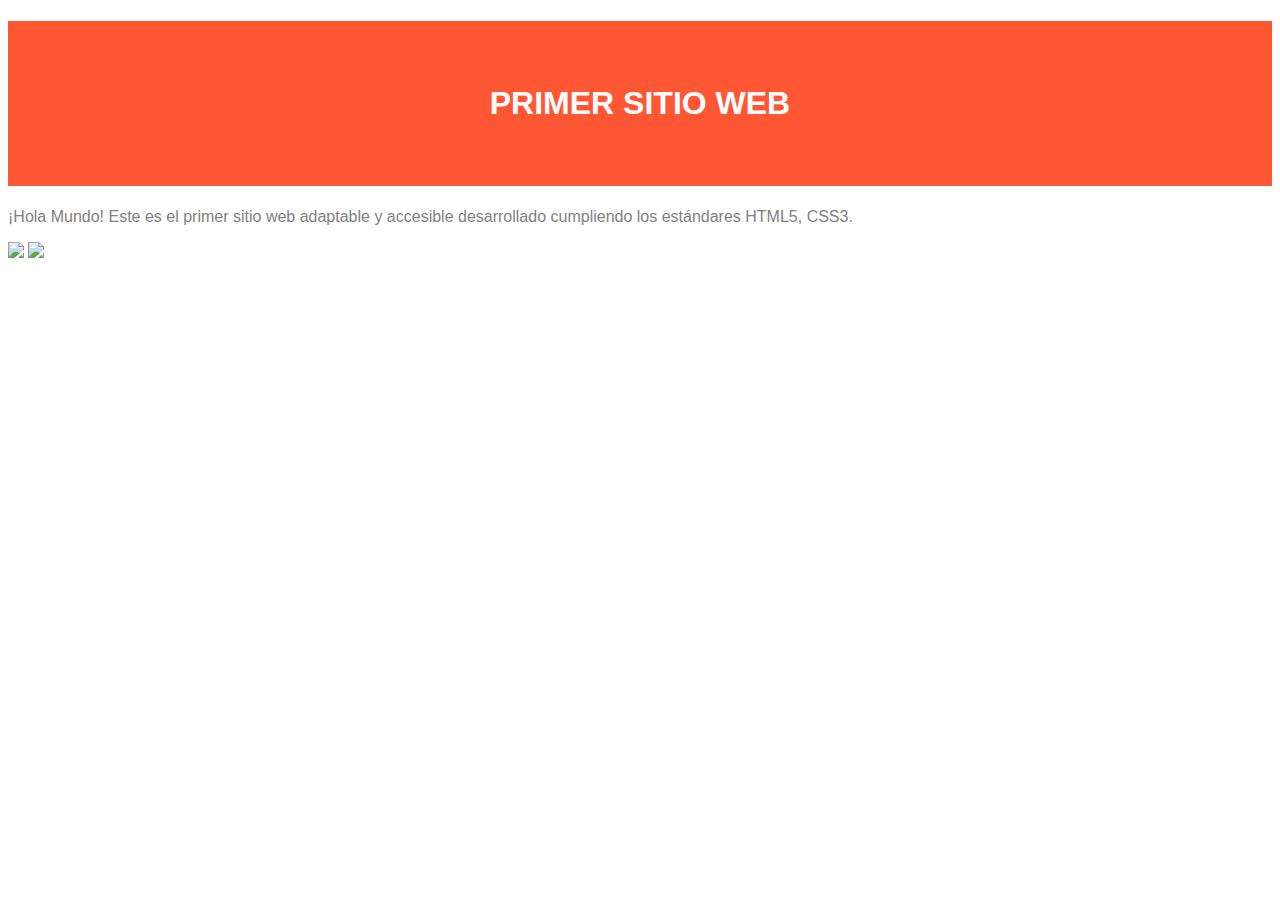
==== index.html @ 5b20f7f7 "Add files via upload" ====
<!DOCTYPE HTML>
<html lang="es">

<head>
    <!-- Datos que describen el documento -->
    <meta charset="UTF-8" />
    <title>SEW.P0</title>
    <link rel="stylesheet" type="text/css" href="estilo.css" />
</head>

<body>
    <!-- Datos con el contenido que aparece en el navegador -->
    <h1> Primer sitio web</h1>
    <p> ¡Hola Mundo! Este es el primer sitio web adaptable y accesible
        desarrollado cumpliendo los estándares HTML5, CSS3. </p>
    <footer>
        <img src="images/HTML5.png” alt= " HTML5 válido!" />
        <img src="images/CSS3.png” alt= " CSS3 válido!" />
    </footer>
</body>

</html>
---- estilo.css ----
/* Especificidad: 001*/
body {
    font-family: Tahoma, sans-serif;
    color: #818181;
   background-color:#fff;
    }
   /* Especificidad: 001*/
   h1 {
   color: #fff;
   background-color:#FF5733;
   padding: 2em;
    text-transform: uppercase;
    text-align: center;
   }
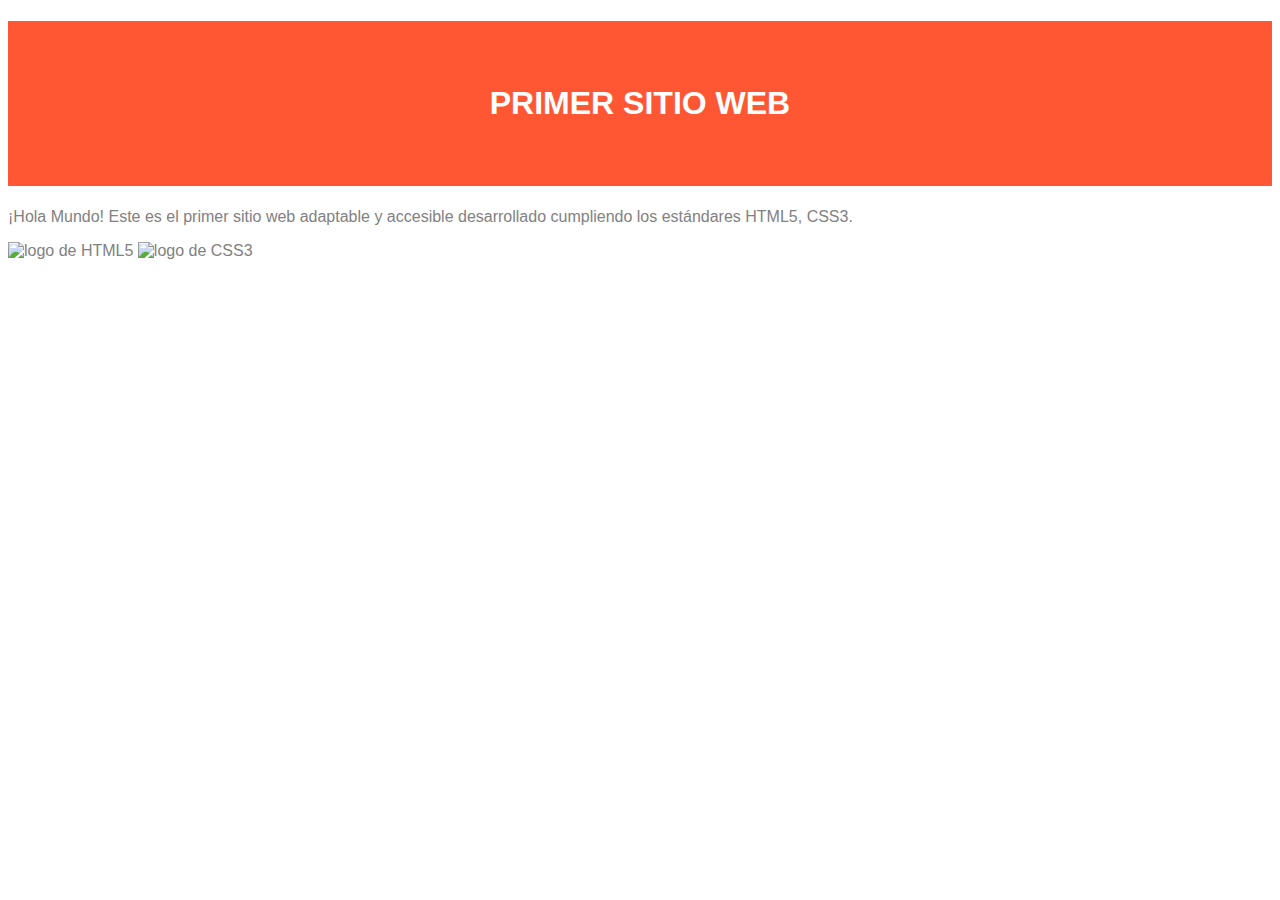
==== commit 3910e3f0: "Añadido alt en logos CSS3 y HTML5" ====
--- a/index.html
+++ b/index.html
@@ -14,9 +14,9 @@
     <p> ¡Hola Mundo! Este es el primer sitio web adaptable y accesible
         desarrollado cumpliendo los estándares HTML5, CSS3. </p>
     <footer>
-        <img src="images/HTML5.png” alt= " HTML5 válido!" />
-        <img src="images/CSS3.png” alt= " CSS3 válido!" />
+        <img src="images/HTML5.png” alt= " HTML5 válido!" alt="logo de HTML5"/>
+        <img src="images/CSS3.png” alt= " CSS3 válido!" alt="logo de CSS3"/>
     </footer>
 </body>
 
-</html>+</html>
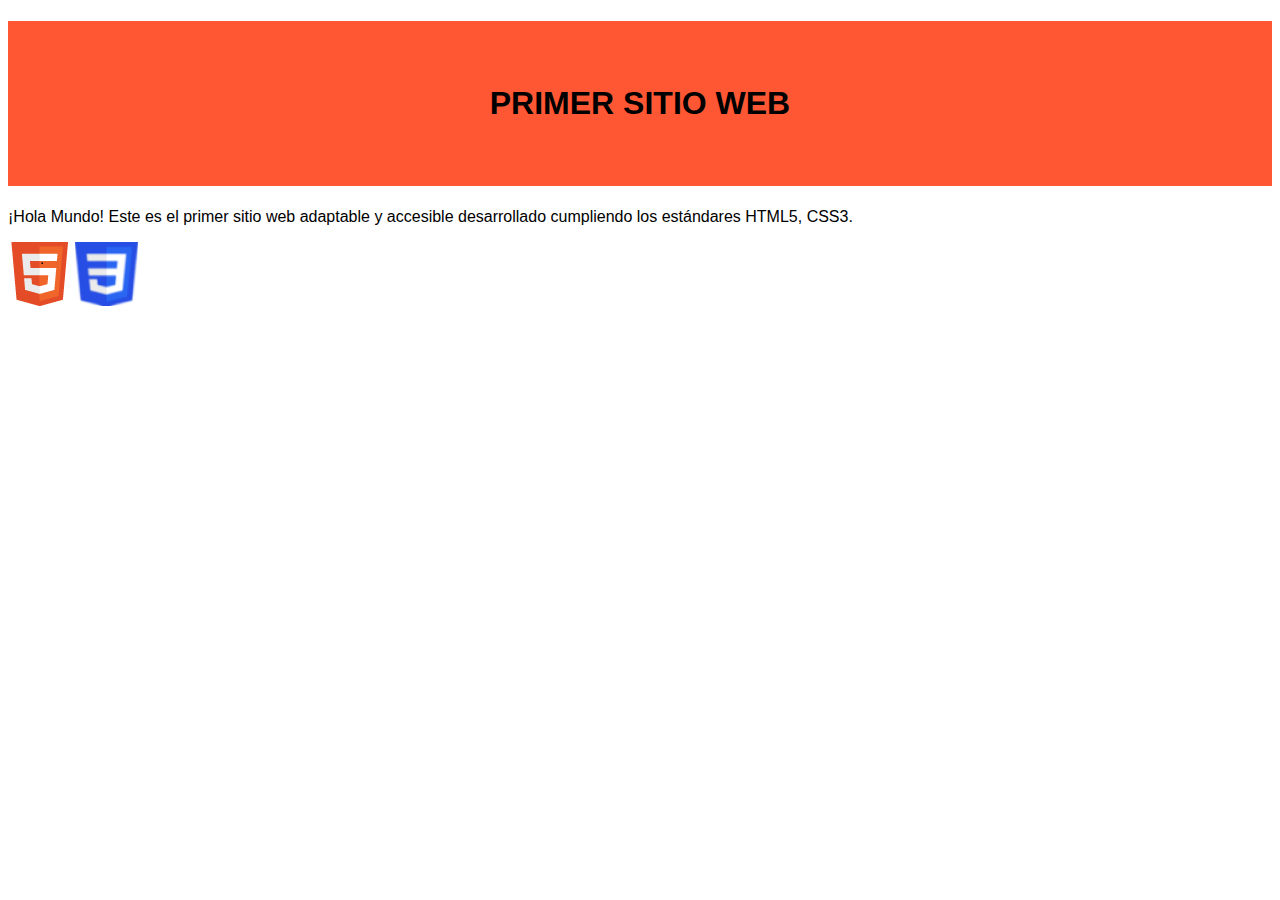
==== commit 9d347014: "Update index.html" ====
--- a/index.html
+++ b/index.html
@@ -14,8 +14,8 @@
     <p> ¡Hola Mundo! Este es el primer sitio web adaptable y accesible
         desarrollado cumpliendo los estándares HTML5, CSS3. </p>
     <footer>
-        <img src="images/HTML5.png” alt= " HTML5 válido!" alt="logo de HTML5"/>
-        <img src="images/CSS3.png” alt= " CSS3 válido!" alt="logo de CSS3"/>
+        <img src="images/HTML5.png" alt="HTML5 válido!"/>
+        <img src="images/CSS3.png" alt="CSS3 válido!"/>
     </footer>
 </body>
 
--- a/estilo.css
+++ b/estilo.css
@@ -1,15 +1,15 @@
 /* Especificidad: 001*/
 body {
     font-family: Tahoma, sans-serif;
-    color: #818181;
+    color: #000000;
    background-color:#fff;
     }
    /* Especificidad: 001*/
    h1 {
-   color: #fff;
+   color: #000000;
    background-color:#FF5733;
    padding: 2em;
     text-transform: uppercase;
     text-align: center;
    }
-   +   
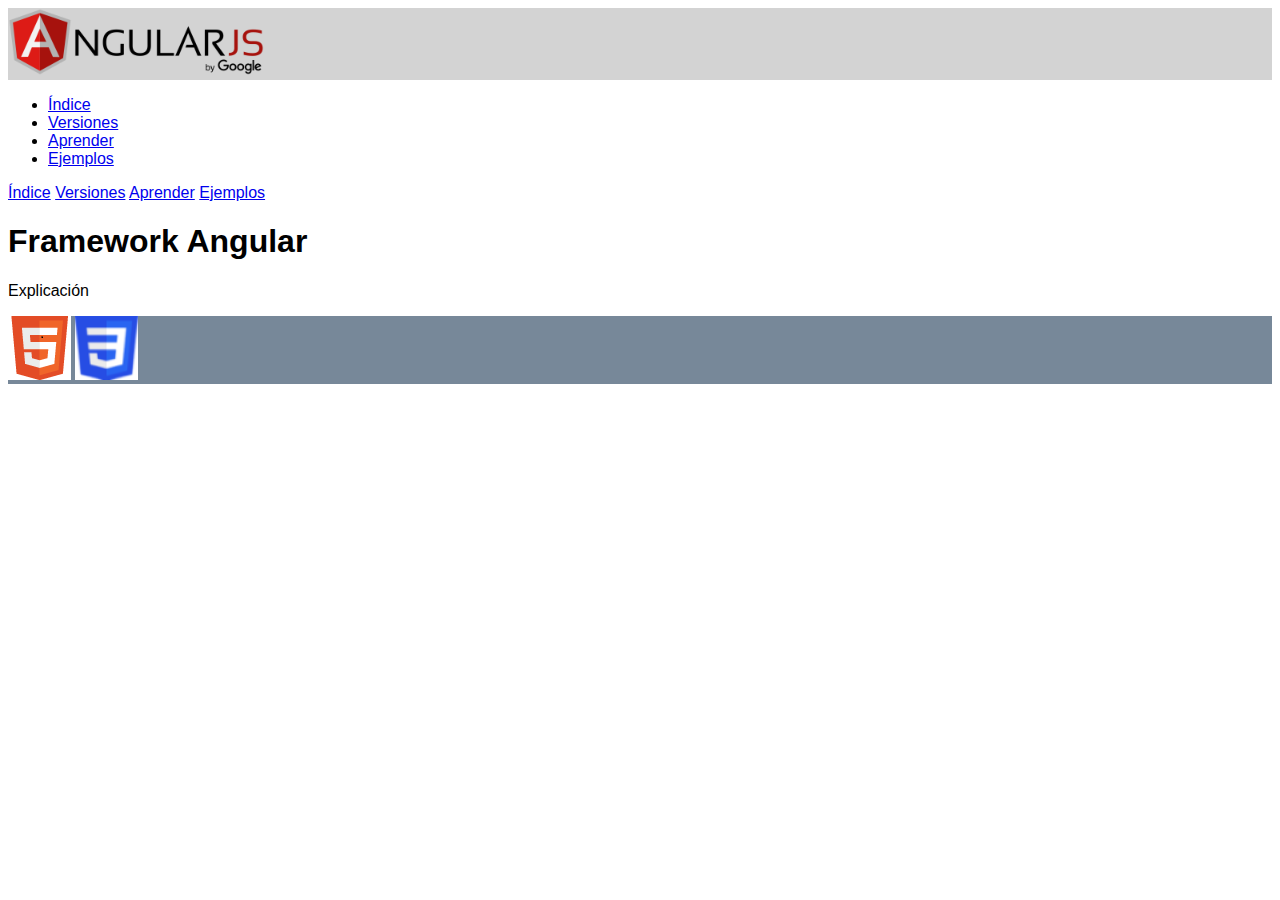
==== commit 491d4f44: "añadidos cambios en clase" ====
--- a/index.html
+++ b/index.html
@@ -4,18 +4,60 @@
 <head>
     <!-- Datos que describen el documento -->
     <meta charset="UTF-8" />
-    <title>SEW.P0</title>
-    <link rel="stylesheet" type="text/css" href="estilo.css" />
+
+    <!-- Definir el autor del fichero html -->
+    <meta name="author" content="Alexander López Méndez">
+
+    <!-- Definir la descripción del fichero html -->
+    <meta name="description" content="El documento principal de mi página web donde explicaré muchas cosas sobre el Framework Angular">
+
+    <!-- Definir las palabras claves -->
+    <meta name="keywords" content="angular,frmaework,explicado,español">
+
+    <!-- Definir la ventana grafica-->
+    <meta name="viewport" content="width=device-width, initial-scale=1.0">
+
+    <title>Angular explicado</title>
+    <link rel="stylesheet" type="text/css" href="estilo/estilo.css" />
 </head>
 
 <body>
+    <header>
+        <img src="multimedia/images/angular-by-google.png" alt="logo de Angular"/>
+    </header>
+
+    <nav>
+        <ul>
+            <li>
+                <a href="index.html">Índice</a>
+            </li>
+            <li>
+                <a href="versiones.html">Versiones</a>
+            </li>
+            <li>
+                <a href="aprender.html">Aprender</a>
+            </li>
+            <li>
+                <a href="ejemplos.html">Ejemplos</a>
+            </li>
+        </ul>
+    </nav>
+
+    <nav>
+      
+                <a href="index.html">Índice</a>
+                <a href="versiones.html">Versiones</a>
+                <a href="aprender.html">Aprender</a>
+                <a href="ejemplos.html">Ejemplos</a>
+    </nav>
     <!-- Datos con el contenido que aparece en el navegador -->
-    <h1> Primer sitio web</h1>
-    <p> ¡Hola Mundo! Este es el primer sitio web adaptable y accesible
-        desarrollado cumpliendo los estándares HTML5, CSS3. </p>
+    <h1> Framework Angular </h1>
+
+    <p> Explicación </p>
+
     <footer>
-        <img src="images/HTML5.png" alt="HTML5 válido!"/>
-        <img src="images/CSS3.png" alt="CSS3 válido!"/>
+        <img src="multimedia/images/HTML5.png" alt="HTML5 válido!"/>
+        <img src="multimedia/images/CSS3.png" alt="CSS3 válido!"/>
     </footer>
 </body>
 
--- a/estilo/estilo.css
+++ b/estilo/estilo.css
@@ -0,0 +1,22 @@
+
+/* Especificidad: 001*/
+body {
+font-family: Tahoma, sans-serif;
+color: #000000;
+background-color:#fff;
+}
+
+/* Especificidad: 001*/
+header{
+    background-color: lightgrey;
+}
+/* Especificidad: 002*/
+header img{
+    width: 16rem;
+}
+
+/* Especificidad: 001*/
+footer{
+    color: white;
+    background-color: lightslategrey;
+}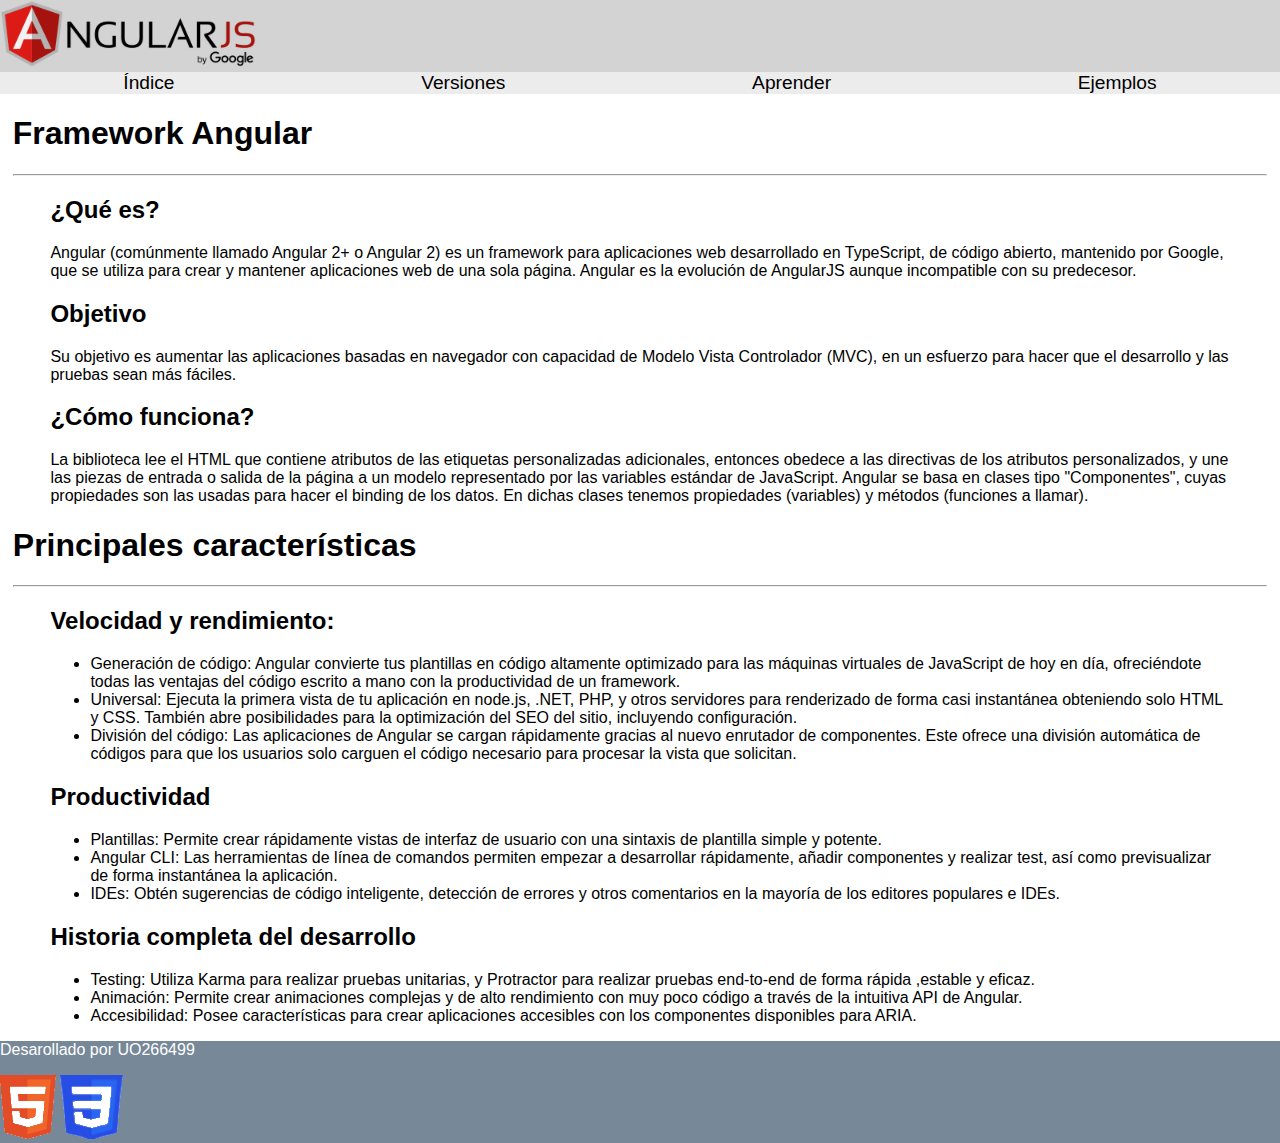
==== commit 0a0425e6: "cambios al index y estilos.css" ====
--- a/index.html
+++ b/index.html
@@ -3,7 +3,7 @@
 
 <head>
     <!-- Datos que describen el documento -->
-    <meta charset="UTF-8" />
+    <meta charset="UTF-8">
 
     <!-- Definir el autor del fichero html -->
     <meta name="author" content="Alexander López Méndez">
@@ -18,46 +18,108 @@
     <meta name="viewport" content="width=device-width, initial-scale=1.0">
 
     <title>Angular explicado</title>
-    <link rel="stylesheet" type="text/css" href="estilo/estilo.css" />
+    <link rel="stylesheet" type="text/css" href="estilo/estilo.css">
 </head>
 
 <body>
     <header>
-        <img src="multimedia/images/angular-by-google.png" alt="logo de Angular"/>
+        <img src="multimedia/images/angular-by-google.png" alt="logo de Angular">
     </header>
 
     <nav>
-        <ul>
-            <li>
-                <a href="index.html">Índice</a>
-            </li>
-            <li>
-                <a href="versiones.html">Versiones</a>
-            </li>
-            <li>
-                <a href="aprender.html">Aprender</a>
-            </li>
-            <li>
-                <a href="ejemplos.html">Ejemplos</a>
-            </li>
-        </ul>
+        <a href="index.html">Índice</a>
+        <a href="versiones.html">Versiones</a>
+        <a href="aprender.html">Aprender</a>
+        <a href="ejemplos.html">Ejemplos</a>
     </nav>
 
-    <nav>
-      
-                <a href="index.html">Índice</a>
-                <a href="versiones.html">Versiones</a>
-                <a href="aprender.html">Aprender</a>
-                <a href="ejemplos.html">Ejemplos</a>
-    </nav>
-    <!-- Datos con el contenido que aparece en el navegador -->
-    <h1> Framework Angular </h1>
+    <main>
+        <!-- Datos con el contenido que aparece en el navegador -->
+        <section>
+            <h1> Framework Angular</h1>
+            <hr>
+            <article>
+                <h2>¿Qué es?</h2>
+                <p> 
+                    Angular (comúnmente llamado Angular 2+ o Angular 2) es un framework para aplicaciones web desarrollado en TypeScript, de código abierto, 
+                    mantenido por Google, que se utiliza para crear y mantener aplicaciones web de una sola página. Angular es la evolución de AngularJS aunque 
+                    incompatible con su predecesor.
+                </p>
+            </article>
 
-    <p> Explicación </p>
+            <article>
+                <h2>Objetivo</h2>
+                <p>
+                    Su objetivo es aumentar las aplicaciones basadas en navegador con capacidad de Modelo Vista Controlador (MVC), en un esfuerzo para hacer que 
+                    el desarrollo y las pruebas sean más fáciles.
+                </p>
+            </article>
 
+            <article>
+                <h2>¿Cómo funciona?</h2>
+                <p>
+                    La biblioteca lee el HTML que contiene atributos de las etiquetas personalizadas adicionales, entonces obedece a las directivas de los atributos 
+                    personalizados, y une las piezas de entrada o salida de la página a un modelo representado por las variables estándar de JavaScript. Angular se basa 
+                    en clases tipo "Componentes", cuyas propiedades son las usadas para hacer el binding de los datos. En dichas clases tenemos propiedades (variables) y
+                    métodos (funciones a llamar).
+                </p>
+            </article>
+        </section>
+
+        <section>
+            <h1>Principales características</h1>
+            <hr>
+            <article>
+                <h2>Velocidad y rendimiento:</h2>
+                <ul>
+                    <li>
+                        Generación de código: Angular convierte tus plantillas en código altamente optimizado para las máquinas virtuales 
+                        de JavaScript de hoy en día, ofreciéndote todas las ventajas del código escrito a mano con la productividad de un framework.
+                    </li>
+                    <li>
+                        Universal: Ejecuta la primera vista de tu aplicación en node.js, .NET, PHP, y otros servidores para renderizado de forma casi 
+                        instantánea obteniendo solo HTML y CSS. También abre posibilidades para la optimización del SEO del sitio, incluyendo configuración.
+                    </li>
+                    <li>
+                        División del código: Las aplicaciones de Angular se cargan rápidamente gracias al nuevo enrutador de componentes. Este ofrece una 
+                        división automática de códigos para que los usuarios solo carguen el código necesario para procesar la vista que solicitan.
+                    </li>
+                </ul>
+
+                <h2>Productividad</h2>
+                <ul>
+                    <li>
+                        Plantillas: Permite crear rápidamente vistas de interfaz de usuario con una sintaxis de plantilla simple y potente.
+                    </li>
+                    <li>
+                        Angular CLI: Las herramientas de línea de comandos permiten empezar a desarrollar rápidamente, añadir componentes y 
+                        realizar test, así como previsualizar de forma instantánea la aplicación.
+                    </li>
+                    <li>
+                        IDEs: Obtén sugerencias de código inteligente, detección de errores y otros comentarios en la mayoría de los editores populares e IDEs.
+                    </li>
+                </ul>
+               
+                <h2>Historia completa del desarrollo</h2>
+                <ul>
+                    <li>
+                        Testing: Utiliza Karma para realizar pruebas unitarias, y Protractor para realizar pruebas end-to-end de forma rápida ,estable y eficaz.
+                    </li>
+                    <li>
+                        Animación: Permite crear animaciones complejas y de alto rendimiento con muy poco código a través de la intuitiva API de Angular.
+                    </li>
+                    <li>
+                        Accesibilidad: Posee características para crear aplicaciones accesibles con los componentes disponibles para ARIA.
+                    </li>
+                </ul>
+            </article>
+        </section>
+    </main>
+    
     <footer>
-        <img src="multimedia/images/HTML5.png" alt="HTML5 válido!"/>
-        <img src="multimedia/images/CSS3.png" alt="CSS3 válido!"/>
+        <p> Desarollado por UO266499</p>
+        <img src="multimedia/images/HTML5.png" alt="HTML5 válido!">
+        <img src="multimedia/images/CSS3.png" alt="CSS3 válido!">
     </footer>
 </body>
 
--- a/estilo/estilo.css
+++ b/estilo/estilo.css
@@ -1,9 +1,13 @@
+/**********************************
+ Alexander López Méndez - UO266499
+**********************************/
 
 /* Especificidad: 001*/
 body {
-font-family: Tahoma, sans-serif;
-color: #000000;
-background-color:#fff;
+    font-family: Tahoma, sans-serif;
+    color: #000000;
+    background-color:#fff;
+    margin: 0%;
 }
 
 /* Especificidad: 001*/
@@ -15,6 +19,30 @@
     width: 16rem;
 }
 
+/* Especificidad: 002*/
+nav a{
+    text-decoration: none;
+    color: #000000;
+    margin: auto;
+    font-size: larger;
+}
+
+/* Especificidad: 001*/
+section{
+    margin: 0 1% 0 1%;
+}
+
+/* Especificidad: 001*/
+article{
+    margin: 0 3% 0 3%;
+}
+
+/* Especificidad: 001*/
+nav{
+   background-color: rgb(236, 236, 236);
+   display: flex;
+}
+
 /* Especificidad: 001*/
 footer{
     color: white;
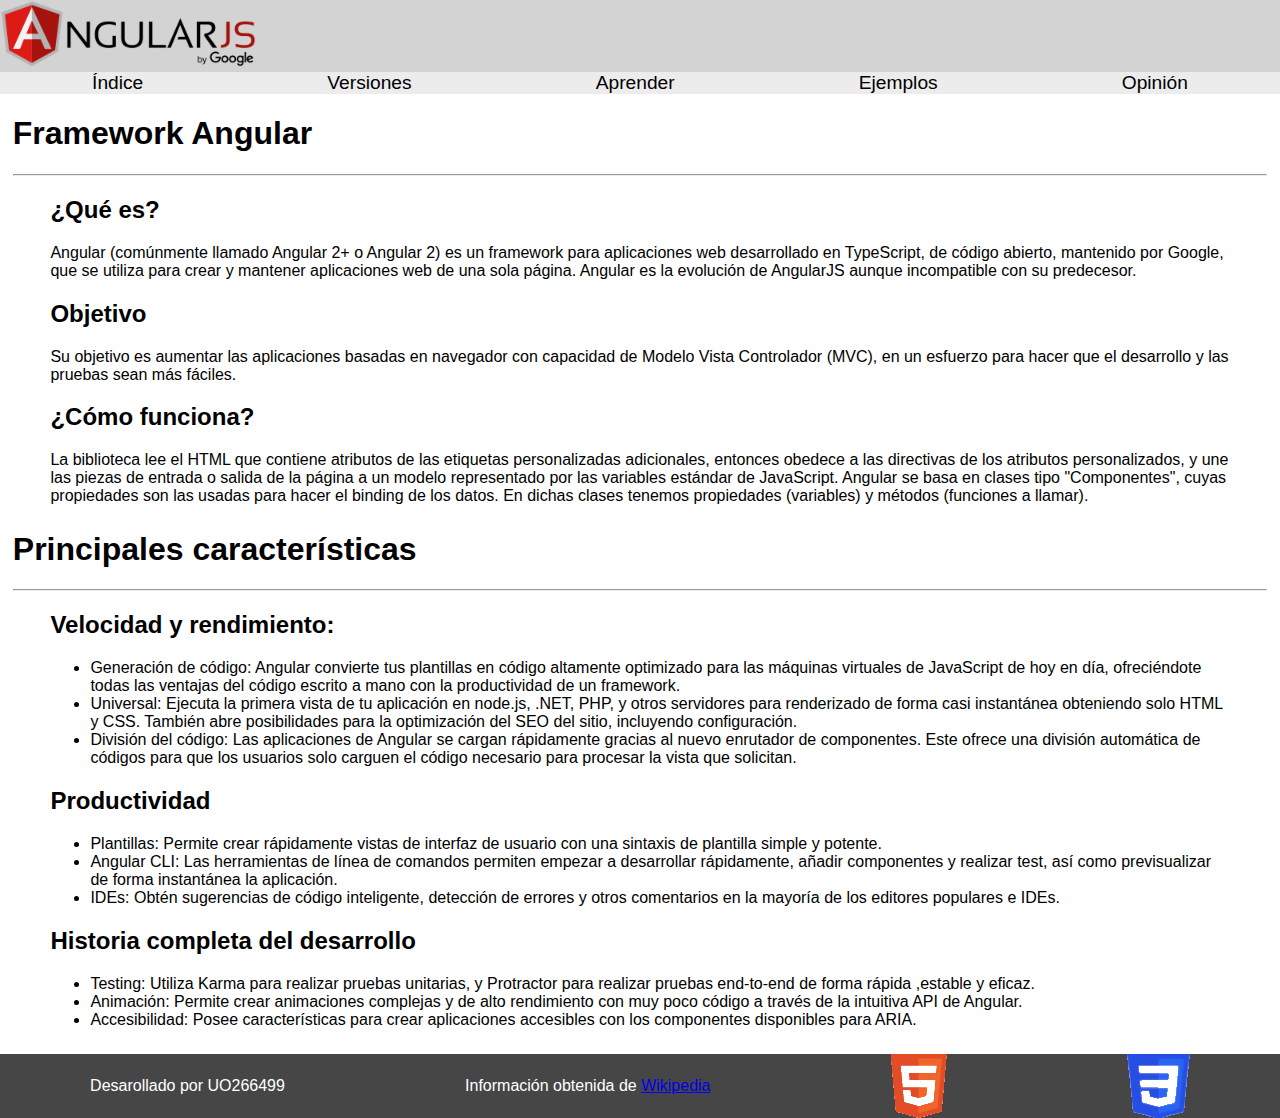
==== commit e1d1e515: "añadido archivos y .htmls" ====
--- a/index.html
+++ b/index.html
@@ -12,7 +12,7 @@
     <meta name="description" content="El documento principal de mi página web donde explicaré muchas cosas sobre el Framework Angular">
 
     <!-- Definir las palabras claves -->
-    <meta name="keywords" content="angular,frmaework,explicado,español">
+    <meta name="keywords" content="angular,framework,explicado,español">
 
     <!-- Definir la ventana grafica-->
     <meta name="viewport" content="width=device-width, initial-scale=1.0">
@@ -31,6 +31,7 @@
         <a href="versiones.html">Versiones</a>
         <a href="aprender.html">Aprender</a>
         <a href="ejemplos.html">Ejemplos</a>
+        <a href="opiniones.html">Opinión</a>
     </nav>
 
     <main>
@@ -118,6 +119,7 @@
     
     <footer>
         <p> Desarollado por UO266499</p>
+        <p> Información obtenida de <a href="https://es.wikipedia.org/wiki/Angular_(framework)">Wikipedia</a></p>
         <img src="multimedia/images/HTML5.png" alt="HTML5 válido!">
         <img src="multimedia/images/CSS3.png" alt="CSS3 válido!">
     </footer>
--- a/estilo/estilo.css
+++ b/estilo/estilo.css
@@ -29,7 +29,7 @@
 
 /* Especificidad: 001*/
 section{
-    margin: 0 1% 0 1%;
+    margin: 0 1% 2% 1%;
 }
 
 /* Especificidad: 001*/
@@ -46,5 +46,12 @@
 /* Especificidad: 001*/
 footer{
     color: white;
-    background-color: lightslategrey;
+    background-color: rgb(70, 70, 70);
+    display: flex;
+    justify-content: center;
+}
+
+/* Especificidad: 001*/
+footer *{
+    margin: auto;
 }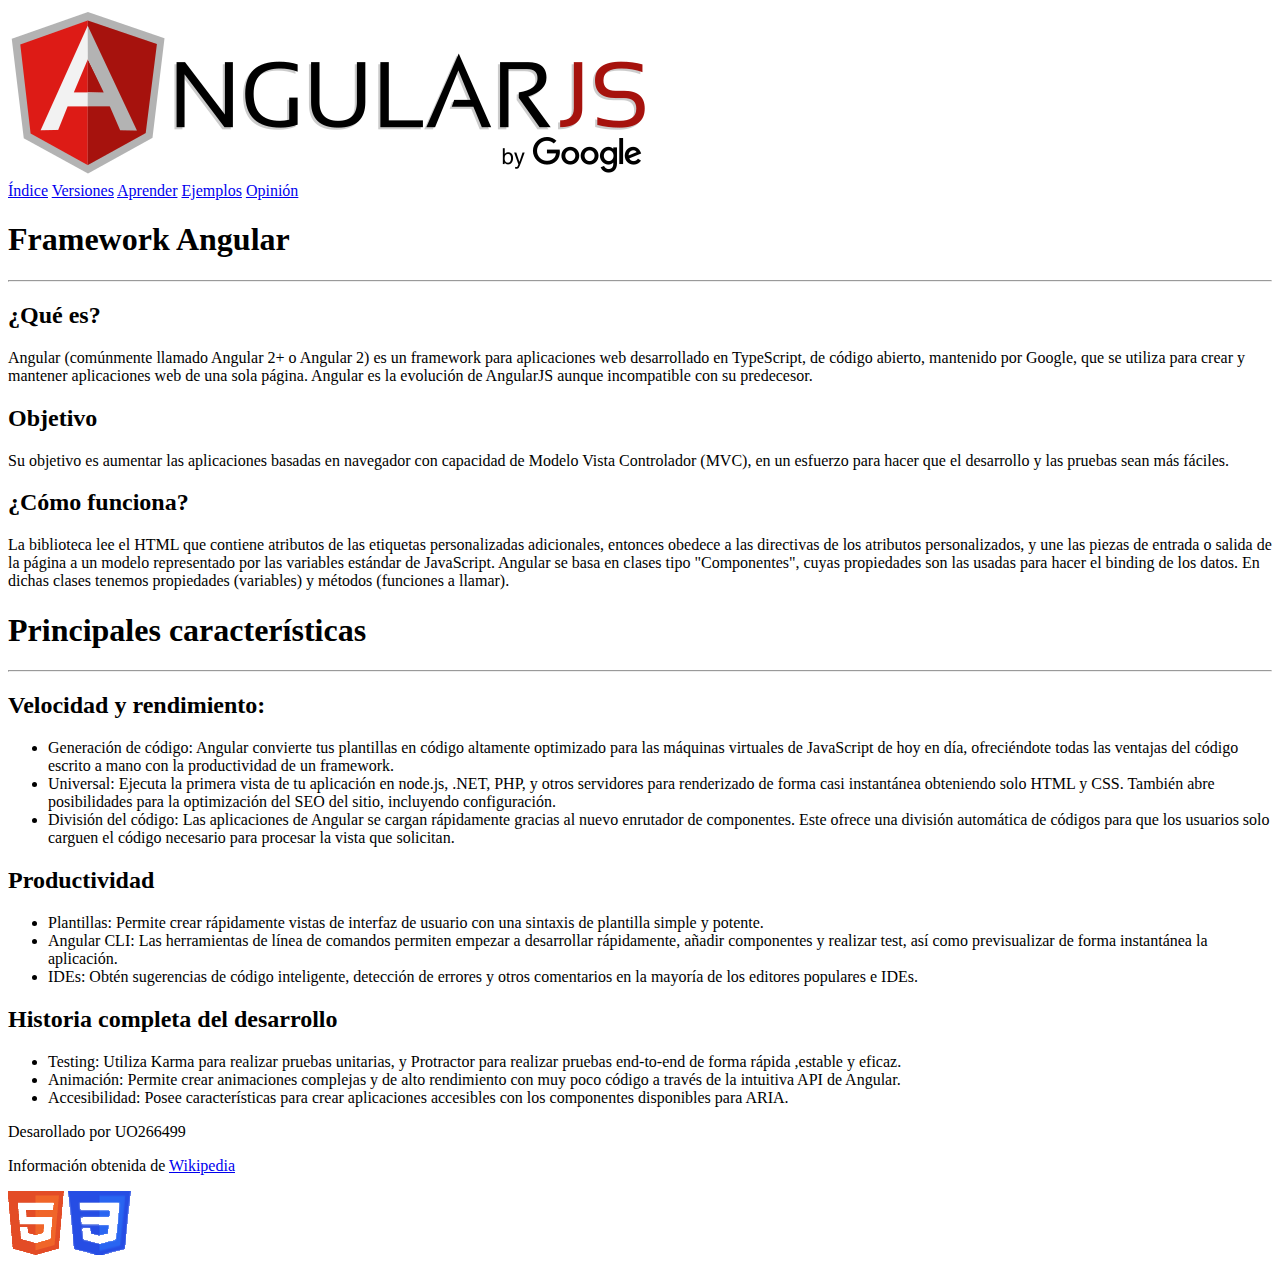
==== commit 027e7522: "Hechos cambios de clase" ====
--- a/index.html
+++ b/index.html
@@ -18,7 +18,7 @@
     <meta name="viewport" content="width=device-width, initial-scale=1.0">
 
     <title>Angular explicado</title>
-    <link rel="stylesheet" type="text/css" href="estilo/estilo.css">
+    
 </head>
 
 <body>
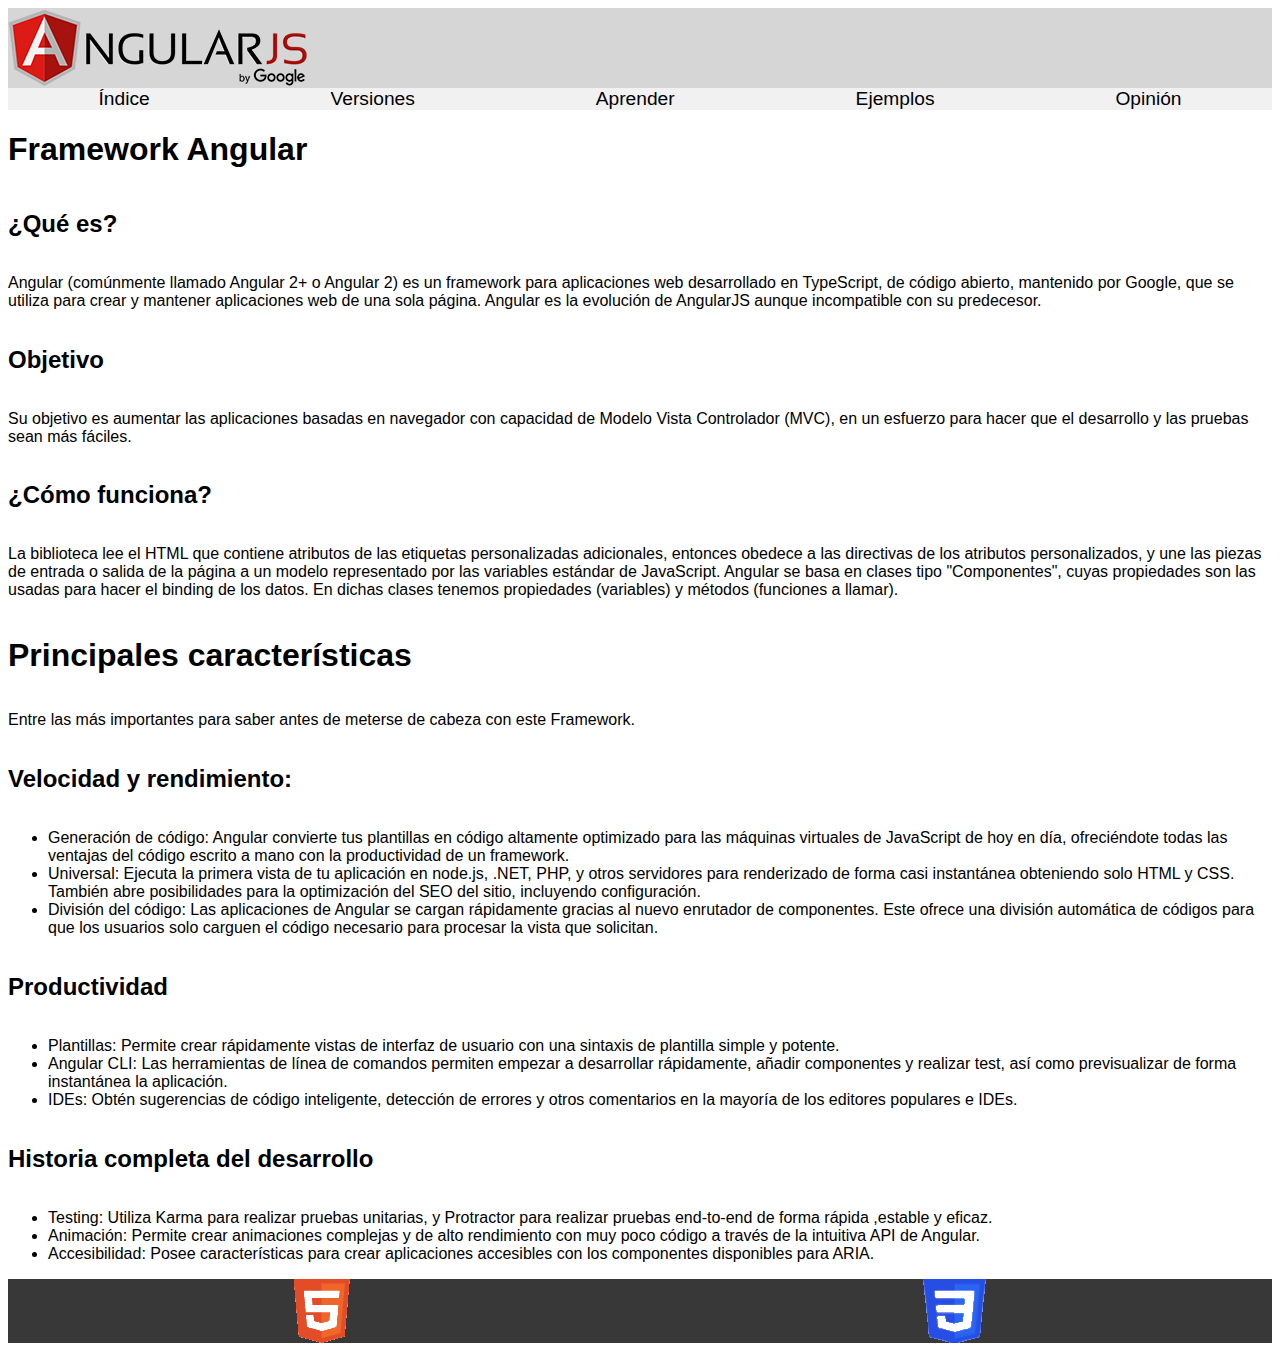
==== commit c5aaf5dc: "Realizar cambios para cumplir el guión" ====
--- a/index.html
+++ b/index.html
@@ -17,6 +17,9 @@
     <!-- Definir la ventana grafica-->
     <meta name="viewport" content="width=device-width, initial-scale=1.0">
 
+    <link rel="stylesheet" href="estilo/estilo.css">
+    <link rel="stylesheet" href="estilo/layout.css">
+
     <title>Angular explicado</title>
     
 </head>
@@ -27,99 +30,89 @@
     </header>
 
     <nav>
-        <a href="index.html">Índice</a>
-        <a href="versiones.html">Versiones</a>
-        <a href="aprender.html">Aprender</a>
-        <a href="ejemplos.html">Ejemplos</a>
-        <a href="opiniones.html">Opinión</a>
+        <a href="index.html" accesskey="i">Índice</a>
+        <a href="versiones.html" accesskey="v">Versiones</a>
+        <a href="aprender.html" accesskey="a">Aprender</a>
+        <a href="ejemplos.html" accesskey="e">Ejemplos</a>
+        <a href="opiniones.html" accesskey="o">Opinión</a>
     </nav>
 
     <main>
         <!-- Datos con el contenido que aparece en el navegador -->
         <section>
             <h1> Framework Angular</h1>
-            <hr>
-            <article>
-                <h2>¿Qué es?</h2>
-                <p> 
-                    Angular (comúnmente llamado Angular 2+ o Angular 2) es un framework para aplicaciones web desarrollado en TypeScript, de código abierto, 
-                    mantenido por Google, que se utiliza para crear y mantener aplicaciones web de una sola página. Angular es la evolución de AngularJS aunque 
-                    incompatible con su predecesor.
-                </p>
-            </article>
 
-            <article>
-                <h2>Objetivo</h2>
-                <p>
-                    Su objetivo es aumentar las aplicaciones basadas en navegador con capacidad de Modelo Vista Controlador (MVC), en un esfuerzo para hacer que 
-                    el desarrollo y las pruebas sean más fáciles.
-                </p>
-            </article>
+            <h2>¿Qué es?</h2>
+            <p> 
+                Angular (comúnmente llamado Angular 2+ o Angular 2) es un framework para aplicaciones web desarrollado en TypeScript, de código abierto, 
+                mantenido por Google, que se utiliza para crear y mantener aplicaciones web de una sola página. Angular es la evolución de AngularJS aunque 
+                incompatible con su predecesor.
+            </p>
 
-            <article>
-                <h2>¿Cómo funciona?</h2>
-                <p>
-                    La biblioteca lee el HTML que contiene atributos de las etiquetas personalizadas adicionales, entonces obedece a las directivas de los atributos 
-                    personalizados, y une las piezas de entrada o salida de la página a un modelo representado por las variables estándar de JavaScript. Angular se basa 
-                    en clases tipo "Componentes", cuyas propiedades son las usadas para hacer el binding de los datos. En dichas clases tenemos propiedades (variables) y
-                    métodos (funciones a llamar).
-                </p>
-            </article>
+            <h2>Objetivo</h2>
+            <p>
+                Su objetivo es aumentar las aplicaciones basadas en navegador con capacidad de Modelo Vista Controlador (MVC), en un esfuerzo para hacer que 
+                el desarrollo y las pruebas sean más fáciles.
+            </p>
+
+            <h2>¿Cómo funciona?</h2>
+            <p>
+                La biblioteca lee el HTML que contiene atributos de las etiquetas personalizadas adicionales, entonces obedece a las directivas de los atributos 
+                personalizados, y une las piezas de entrada o salida de la página a un modelo representado por las variables estándar de JavaScript. Angular se basa 
+                en clases tipo "Componentes", cuyas propiedades son las usadas para hacer el binding de los datos. En dichas clases tenemos propiedades (variables) y
+                métodos (funciones a llamar).
+            </p>
         </section>
 
         <section>
             <h1>Principales características</h1>
-            <hr>
-            <article>
-                <h2>Velocidad y rendimiento:</h2>
-                <ul>
-                    <li>
-                        Generación de código: Angular convierte tus plantillas en código altamente optimizado para las máquinas virtuales 
-                        de JavaScript de hoy en día, ofreciéndote todas las ventajas del código escrito a mano con la productividad de un framework.
-                    </li>
-                    <li>
-                        Universal: Ejecuta la primera vista de tu aplicación en node.js, .NET, PHP, y otros servidores para renderizado de forma casi 
-                        instantánea obteniendo solo HTML y CSS. También abre posibilidades para la optimización del SEO del sitio, incluyendo configuración.
-                    </li>
-                    <li>
-                        División del código: Las aplicaciones de Angular se cargan rápidamente gracias al nuevo enrutador de componentes. Este ofrece una 
-                        división automática de códigos para que los usuarios solo carguen el código necesario para procesar la vista que solicitan.
-                    </li>
-                </ul>
+            <p>Entre las más importantes para saber antes de meterse de cabeza con este Framework.</p>
+            <h2>Velocidad y rendimiento:</h2>
+            <ul>
+                <li>
+                    Generación de código: Angular convierte tus plantillas en código altamente optimizado para las máquinas virtuales 
+                    de JavaScript de hoy en día, ofreciéndote todas las ventajas del código escrito a mano con la productividad de un framework.
+                </li>
+                <li>
+                    Universal: Ejecuta la primera vista de tu aplicación en node.js, .NET, PHP, y otros servidores para renderizado de forma casi 
+                    instantánea obteniendo solo HTML y CSS. También abre posibilidades para la optimización del SEO del sitio, incluyendo configuración.
+                </li>
+                <li>
+                    División del código: Las aplicaciones de Angular se cargan rápidamente gracias al nuevo enrutador de componentes. Este ofrece una 
+                    división automática de códigos para que los usuarios solo carguen el código necesario para procesar la vista que solicitan.
+                </li>
+            </ul>
 
-                <h2>Productividad</h2>
-                <ul>
-                    <li>
-                        Plantillas: Permite crear rápidamente vistas de interfaz de usuario con una sintaxis de plantilla simple y potente.
-                    </li>
-                    <li>
-                        Angular CLI: Las herramientas de línea de comandos permiten empezar a desarrollar rápidamente, añadir componentes y 
-                        realizar test, así como previsualizar de forma instantánea la aplicación.
-                    </li>
-                    <li>
-                        IDEs: Obtén sugerencias de código inteligente, detección de errores y otros comentarios en la mayoría de los editores populares e IDEs.
-                    </li>
-                </ul>
-               
-                <h2>Historia completa del desarrollo</h2>
-                <ul>
-                    <li>
-                        Testing: Utiliza Karma para realizar pruebas unitarias, y Protractor para realizar pruebas end-to-end de forma rápida ,estable y eficaz.
-                    </li>
-                    <li>
-                        Animación: Permite crear animaciones complejas y de alto rendimiento con muy poco código a través de la intuitiva API de Angular.
-                    </li>
-                    <li>
-                        Accesibilidad: Posee características para crear aplicaciones accesibles con los componentes disponibles para ARIA.
-                    </li>
-                </ul>
-            </article>
+            <h2>Productividad</h2>
+            <ul>
+                <li>
+                    Plantillas: Permite crear rápidamente vistas de interfaz de usuario con una sintaxis de plantilla simple y potente.
+                </li>
+                <li>
+                    Angular CLI: Las herramientas de línea de comandos permiten empezar a desarrollar rápidamente, añadir componentes y 
+                    realizar test, así como previsualizar de forma instantánea la aplicación.
+                </li>
+                <li>
+                    IDEs: Obtén sugerencias de código inteligente, detección de errores y otros comentarios en la mayoría de los editores populares e IDEs.
+                </li>
+            </ul>
+            
+            <h2>Historia completa del desarrollo</h2>
+            <ul>
+                <li>
+                    Testing: Utiliza Karma para realizar pruebas unitarias, y Protractor para realizar pruebas end-to-end de forma rápida ,estable y eficaz.
+                </li>
+                <li>
+                    Animación: Permite crear animaciones complejas y de alto rendimiento con muy poco código a través de la intuitiva API de Angular.
+                </li>
+                <li>
+                    Accesibilidad: Posee características para crear aplicaciones accesibles con los componentes disponibles para ARIA.
+                </li>
+            </ul>
         </section>
     </main>
     
     <footer>
-        <p> Desarollado por UO266499</p>
-        <p> Información obtenida de <a href="https://es.wikipedia.org/wiki/Angular_(framework)">Wikipedia</a></p>
         <img src="multimedia/images/HTML5.png" alt="HTML5 válido!">
         <img src="multimedia/images/CSS3.png" alt="CSS3 válido!">
     </footer>
--- a/estilo/estilo.css
+++ b/estilo/estilo.css
@@ -0,0 +1,38 @@
+/**********************************
+ Alexander López Méndez - UO266499
+**********************************/
+
+/* Especificidad: 001*/
+body {
+    font-family: Tahoma, sans-serif;
+    color: #000000;
+    background-color:#fff;
+}
+
+/* Especificidad: 001*/
+header{
+    background-color: #D6D6D6;
+}
+
+/* Especificidad: 002*/
+nav a{
+    text-decoration: none;
+    color: #000000;
+    font-size: 1.2em;
+}
+
+/* Especificidad: 001*/
+nav{
+   background-color: #f1f1f1;
+}
+
+/* Especificidad: 001*/
+footer{
+    background-color: #383838;
+    color: #fff;
+}
+
+/* Especificidad: 001, 001*/
+td, th {
+    border: 0.0625em solid #dddddd;
+}--- a/estilo/layout.css
+++ b/estilo/layout.css
@@ -0,0 +1,37 @@
+/**********************************
+ Alexander López Méndez - UO266499
+**********************************/
+
+/* Especificidad: 001*/
+header{
+    display: grid;
+}
+
+/* Especificidad: 001*/
+nav{
+    display: grid;
+    grid-auto-flow: column;
+    place-items: center;
+}
+/* Especificidad: 001*/
+section{
+    display: grid;
+}
+
+/* Especificidad: 001*/
+img{
+    max-width: 95%;
+}
+
+/* Especificidad: 001*/
+video{
+    max-width: 95%;
+    justify-self: center;
+}
+
+/* Especificidad: 001*/
+footer{
+    display: grid;
+    grid-auto-flow: column;
+    place-items: center;
+}